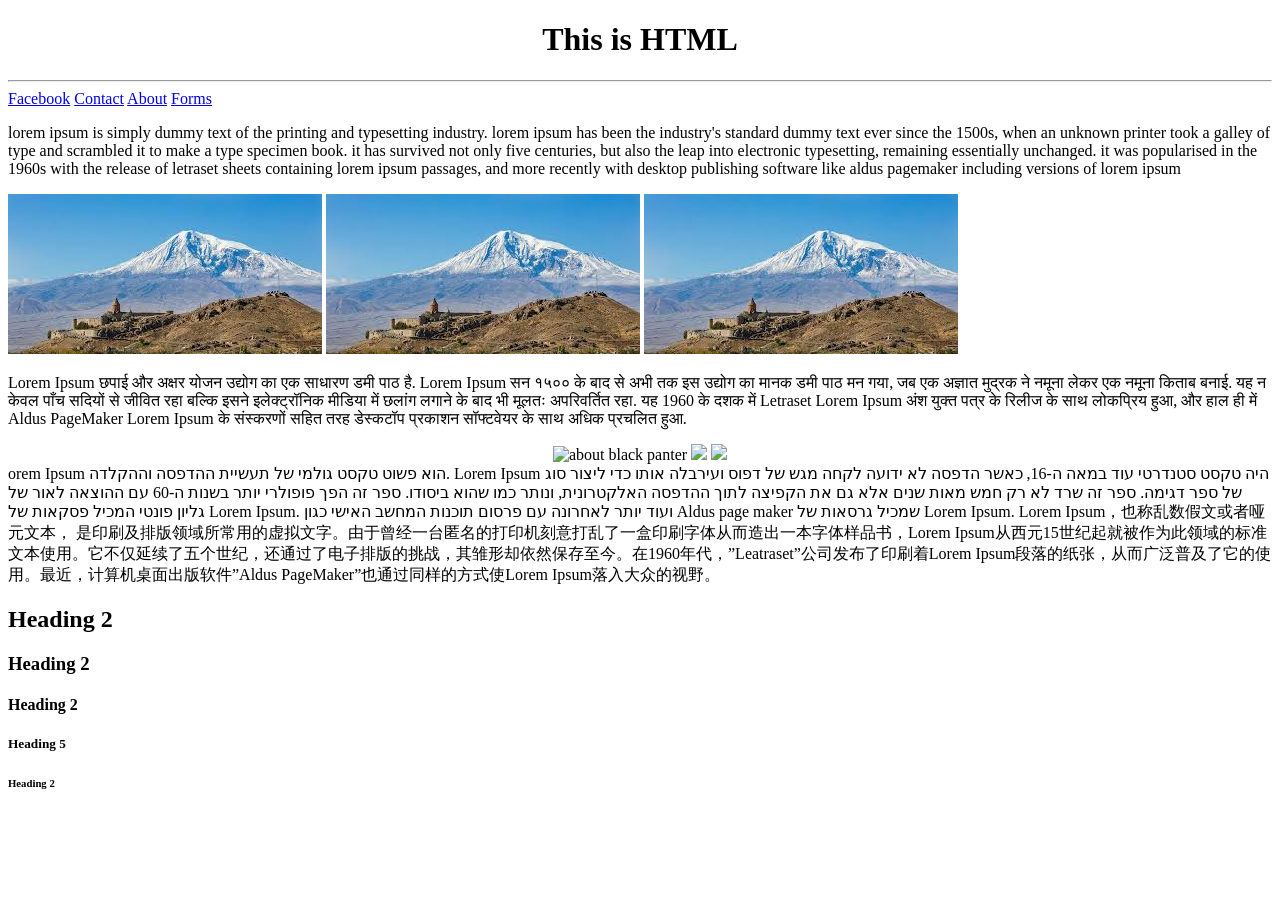
==== html/index.html @ 4135f503 "k" ====
<!DOCTYPE HTML>
<html>
    <head>
        <title>Nikitha_UI</title>
        <link rel="icon" href="./images/html5.png"></link>
    </head>
    <body>
        <center>
            <h1>This is HTML</h1>
        </center>
        <hr/>
        <a href="https://facebook.com/" target="_blank">Facebook</a>
        <a href="second.html">Contact</a>
        <a href="third.html">About</a>
        <a href="forms.html">Forms</a>
        <p>
            lorem ipsum is simply dummy text of the printing and typesetting industry. lorem ipsum has been the industry's standard dummy text ever since the 1500s, when an unknown printer took a galley of type and scrambled it to make a type specimen book. it has survived not only five centuries, but also the leap into electronic typesetting, remaining essentially unchanged. it was popularised in the 1960s with the release of letraset sheets containing lorem ipsum passages, and more recently with desktop publishing software like aldus pagemaker including versions of lorem ipsum
        </p>
        <img src="./images/download.jpeg"/>
        <img src="./images/download.jpeg"/>
        <img src="./images/download.jpeg"/>
        <p>
            Lorem Ipsum छपाई और अक्षर योजन उद्योग का एक साधारण डमी पाठ है. Lorem Ipsum सन १५०० के बाद से अभी तक इस उद्योग का मानक डमी पाठ मन गया, जब एक अज्ञात मुद्रक ने नमूना लेकर एक नमूना किताब बनाई. यह न केवल पाँच सदियों से जीवित रहा बल्कि इसने इलेक्ट्रॉनिक मीडिया में छलांग लगाने के बाद भी मूलतः अपरिवर्तित रहा. यह 1960 के दशक में Letraset Lorem Ipsum अंश युक्त पत्र के रिलीज के साथ लोकप्रिय हुआ, और हाल ही में Aldus PageMaker Lorem Ipsum के संस्करणों सहित तरह डेस्कटॉप प्रकाशन सॉफ्टवेयर के साथ अधिक प्रचलित हुआ.
        </p>
        <center>
            <img src="https://image.ibb.co/f0hhZc/bp1.jpg" alt="about black panter"/>
            <img src="https://image.ibb.co/gC9PfH/dw.jpg"/>
            <img src="https://image.ibb.co/dQwWSx/coco.jpg"/>
        </center>
        <span>
            orem Ipsum הוא פשוט טקסט גולמי של תעשיית ההדפסה וההקלדה. Lorem Ipsum היה טקסט סטנדרטי עוד במאה ה-16, כאשר הדפסה לא ידועה לקחה מגש של דפוס ועירבלה אותו כדי ליצור סוג של ספר דגימה. ספר זה שרד לא רק חמש מאות שנים אלא גם את הקפיצה לתוך ההדפסה האלקטרונית, ונותר כמו שהוא ביסודו. ספר זה הפך פופולרי יותר בשנות ה-60 עם ההוצאה לאור של גליון פונטי המכיל פסקאות של Lorem Ipsum. ועוד יותר לאחרונה עם פרסום תוכנות המחשב האישי כגון Aldus page maker שמכיל גרסאות של Lorem Ipsum.
        </span>
        <span>
            Lorem Ipsum，也称乱数假文或者哑元文本， 是印刷及排版领域所常用的虚拟文字。由于曾经一台匿名的打印机刻意打乱了一盒印刷字体从而造出一本字体样品书，Lorem Ipsum从西元15世纪起就被作为此领域的标准文本使用。它不仅延续了五个世纪，还通过了电子排版的挑战，其雏形却依然保存至今。在1960年代，”Leatraset”公司发布了印刷着Lorem Ipsum段落的纸张，从而广泛普及了它的使用。最近，计算机桌面出版软件”Aldus PageMaker”也通过同样的方式使Lorem Ipsum落入大众的视野。
        </span>
        <h2>Heading 2</h2>
        <h3>Heading 2</h3>
        <h4>Heading 2</h4>
        <h5>Heading 5</h5>
        <h6>Heading 2</h6>
    </body>
</html>
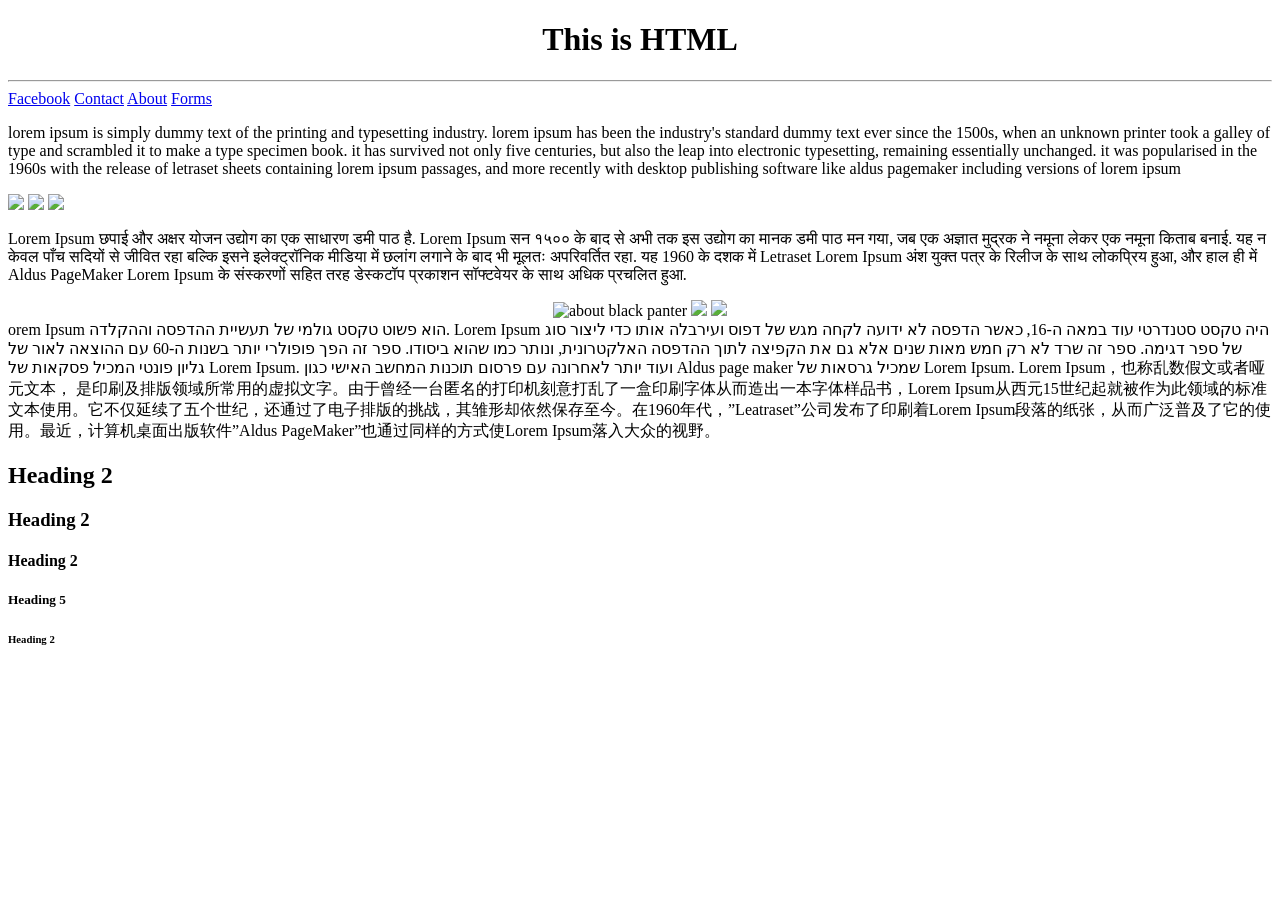
==== commit d6ae34bb: "a" ====
--- a/html/index.html
+++ b/html/index.html
@@ -16,9 +16,9 @@
         <p>
             lorem ipsum is simply dummy text of the printing and typesetting industry. lorem ipsum has been the industry's standard dummy text ever since the 1500s, when an unknown printer took a galley of type and scrambled it to make a type specimen book. it has survived not only five centuries, but also the leap into electronic typesetting, remaining essentially unchanged. it was popularised in the 1960s with the release of letraset sheets containing lorem ipsum passages, and more recently with desktop publishing software like aldus pagemaker including versions of lorem ipsum
         </p>
-        <img src="./images/download.jpeg"/>
-        <img src="./images/download.jpeg"/>
-        <img src="./images/download.jpeg"/>
+        <img src="https://s3.ap-south-1.amazonaws.com/aakashhanda.me/download.jpg"/>
+        <img src="https://s3.ap-south-1.amazonaws.com/aakashhanda.me/download.jpg"/>
+        <img src="https://s3.ap-south-1.amazonaws.com/aakashhanda.me/download.jpg"/>
         <p>
             Lorem Ipsum छपाई और अक्षर योजन उद्योग का एक साधारण डमी पाठ है. Lorem Ipsum सन १५०० के बाद से अभी तक इस उद्योग का मानक डमी पाठ मन गया, जब एक अज्ञात मुद्रक ने नमूना लेकर एक नमूना किताब बनाई. यह न केवल पाँच सदियों से जीवित रहा बल्कि इसने इलेक्ट्रॉनिक मीडिया में छलांग लगाने के बाद भी मूलतः अपरिवर्तित रहा. यह 1960 के दशक में Letraset Lorem Ipsum अंश युक्त पत्र के रिलीज के साथ लोकप्रिय हुआ, और हाल ही में Aldus PageMaker Lorem Ipsum के संस्करणों सहित तरह डेस्कटॉप प्रकाशन सॉफ्टवेयर के साथ अधिक प्रचलित हुआ.
         </p>
